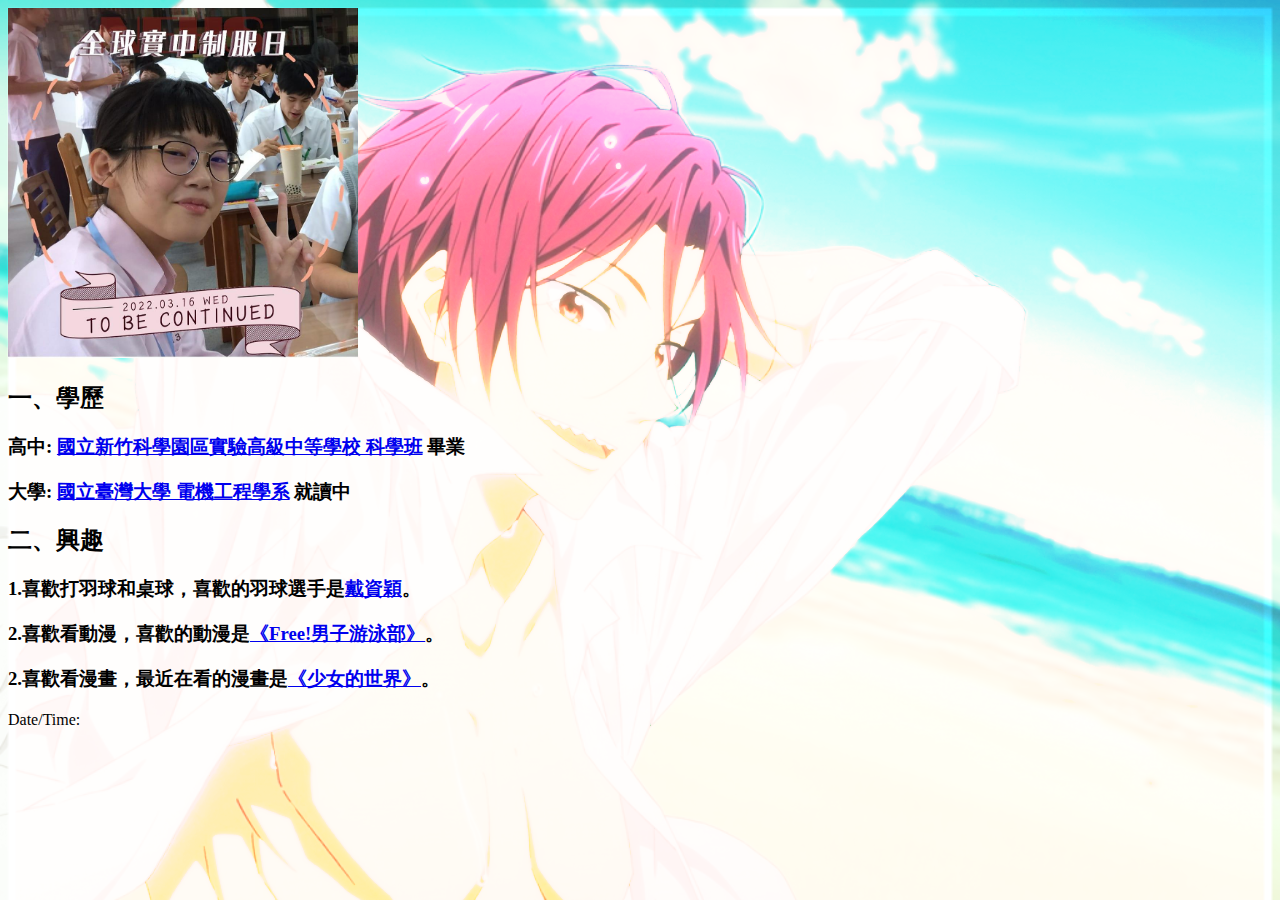
==== index.html @ 7282ef22 "Add files via upload" ====
<!DOCTYPE html>
<html lang="en">
<head>
    <meta charset="UTF-8">
    <meta http-equiv="X-UA-Compatible" content="IE=edge">
    <meta name="viewport" content="width=device-width, initial-scale=1.0">
    <link rel="stylesheet" href="./style.css">
    <link rel="icon" href="./sharkdo.png">
    <link href="https://cdn.jsdelivr.net/npm/bootstrap@5.0.2/dist/css/bootstrap.min.css" rel="stylesheet" integrity="sha384-EVSTQN3/azprG1Anm3QDgpJLIm9Nao0Yz1ztcQTwFspd3yD65VohhpuuCOmLASjC" crossorigin="anonymous">
    <script src="https://cdn.jsdelivr.net/npm/bootstrap@5.0.2/dist/js/bootstrap.bundle.min.js" integrity="sha384-MrcW6ZMFYlzcLA8Nl+NtUVF0sA7MsXsP1UyJoMp4YLEuNSfAP+JcXn/tWtIaxVXM" crossorigin="anonymous"></script>
    <script src="https://cdn.jsdelivr.net/npm/@popperjs/core@2.9.2/dist/umd/popper.min.js" integrity="sha384-IQsoLXl5PILFhosVNubq5LC7Qb9DXgDA9i+tQ8Zj3iwWAwPtgFTxbJ8NT4GN1R8p" crossorigin="anonymous"></script>
    <script src="https://cdn.jsdelivr.net/npm/bootstrap@5.0.2/dist/js/bootstrap.min.js" integrity="sha384-cVKIPhGWiC2Al4u+LWgxfKTRIcfu0JTxR+EQDz/bgldoEyl4H0zUF0QKbrJ0EcQF" crossorigin="anonymous"></script>
    <title>Sherry Yu</title>
</head>
<body>  
    <div class="container boxy">
        <div class="row">
            <div class="col-3">
              <img class="rounded mt-3 ms-3 position-absolute start-0 img" src="./me.jpg" height="350" alt="">
            </div>
          <div class="col-9 mt-3">
            <h2 class="fw-bold">一、學歷</h2>
            <h3>高中: <a class="reddy" rel="noopener" target="_blank" href="https://sci.nehs.hc.edu.tw/">國立新竹科學園區實驗高級中等學校 科學班</a> 畢業</h3>
            <h3>大學: <a class="reddy" rel="noopener" target="_blank" href="https://web.ee.ntu.edu.tw/">國立臺灣大學 電機工程學系</a> 就讀中</h3>
            <h2 class="fw-bold">二、興趣</h2>
            <h3>1.喜歡打羽球和桌球，喜歡的羽球選手是<a target="_blank" href="https://www.facebook.com/profile.php?id=100044580272976">戴資穎</a>。</h3>
            <h3>2.喜歡看動漫，喜歡的動漫是<a target="_blank" href="https://zh.wikipedia.org/wiki/Free!">《Free!男子游泳部》</a>。</h3>
            <h3>2.喜歡看漫畫，最近在看的漫畫是<a target="_blank" href="https://www.webtoons.com/zh-hant/school/shaonvdeshijie/list?title_no=549&page=1">《少女的世界》</a>。</h3>
            <p class="h3 fw-bold">Date/Time: <span id="datetime"></span></p>
                <script> 
                    function doDate() {
                        function addZero(i) {
                            if (i < 10) {i = "0" + i}
                                return i;
                        }
                        var dateObj = new Date();
                        var month =dateObj.getMonth() + 1;
                        var day = dateObj.getDate();
                        var year = dateObj.getFullYear();
                        newdate = month + "-" + day + "-" + year;
                        var h = addZero(dateObj.getHours());
                        var m = addZero(dateObj.getMinutes());
                        var s = addZero(dateObj.getSeconds());
                        time = h + ":" + m + ":" + s;
                        document.getElementById("datetime").innerHTML = newdate+" "+time;
                    }
                    setInterval(doDate, 1000);
                </script>
          </div>
        </div>
      </div>
    <style>
        body {
            background-repeat: no-repeat, repeat;
            background-size: cover;
            background-image: url("./matsuoka.jpg"), url(./REDDY.png);
            background-blend-mode: hard-light;
          }
    </style>  
    <audio autoplay="autoplay" src="./yiruma-river-flows-in-you-(mp3convert.org).mp3" ></audio>
    </body>
</html>
---- style.css ----
.mypic {
    display:block;
    float: left;
    padding-right: 20px;
}
.mytext {
    float: middle;
    
}
.reddy:hover {
    color: red;
  }
.notrans {
    opacity: 1;
}
.img {

}
.img:hover {
    transition:.5s;
    box-shadow: 10px 10px 5px rgba(0,0,0,0.5);
}
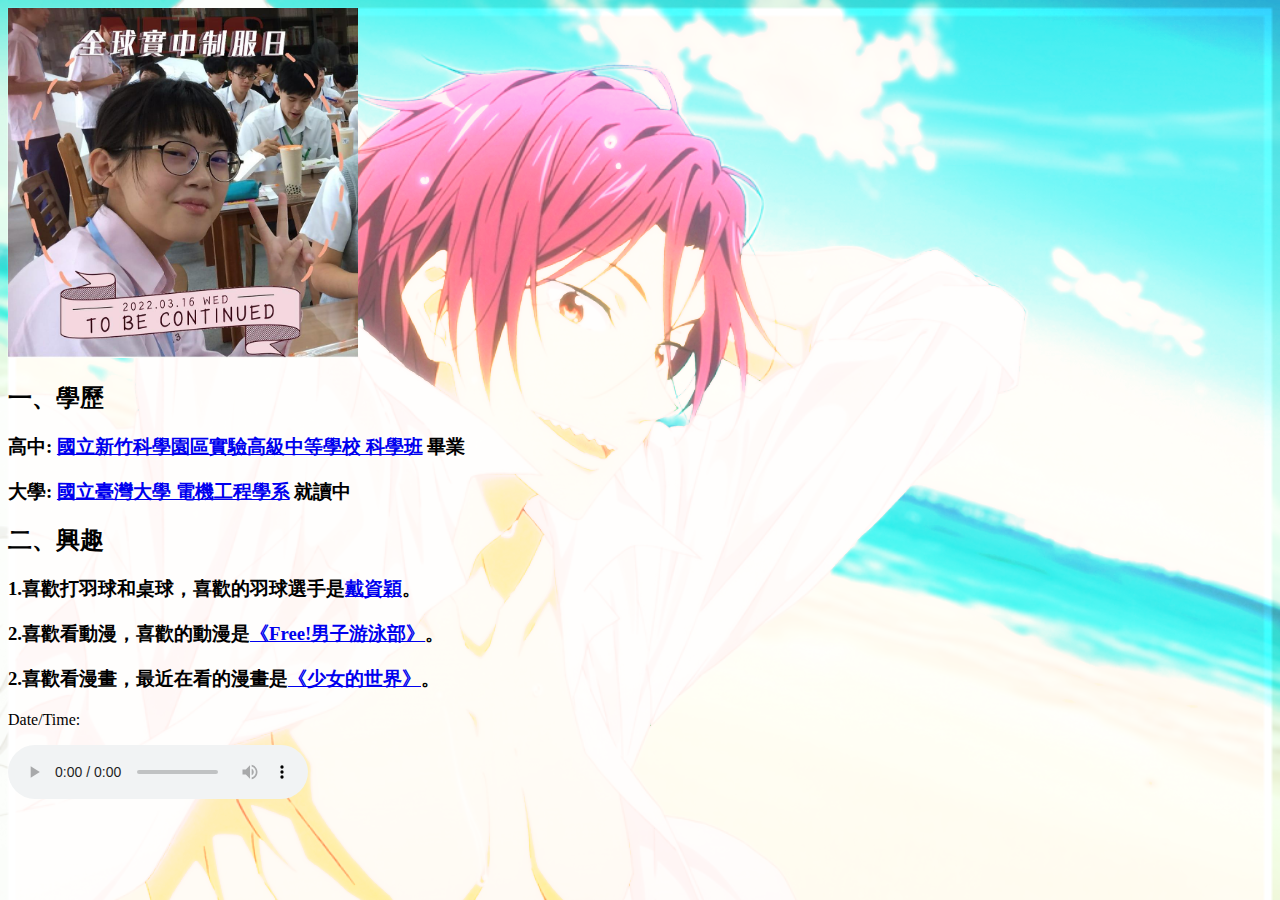
==== commit fbae4d45: "Add files via upload" ====
--- a/index.html
+++ b/index.html
@@ -57,6 +57,8 @@
             background-blend-mode: hard-light;
           }
     </style>  
-    <audio autoplay="autoplay" src="./yiruma-river-flows-in-you-(mp3convert.org).mp3" ></audio>
+    <audio controls loop>
+      <source src="./yiruma-river-flows-in-you-(mp3convert.org).mp3" type="audio/mpeg" />
+    </audio>
     </body>
 </html>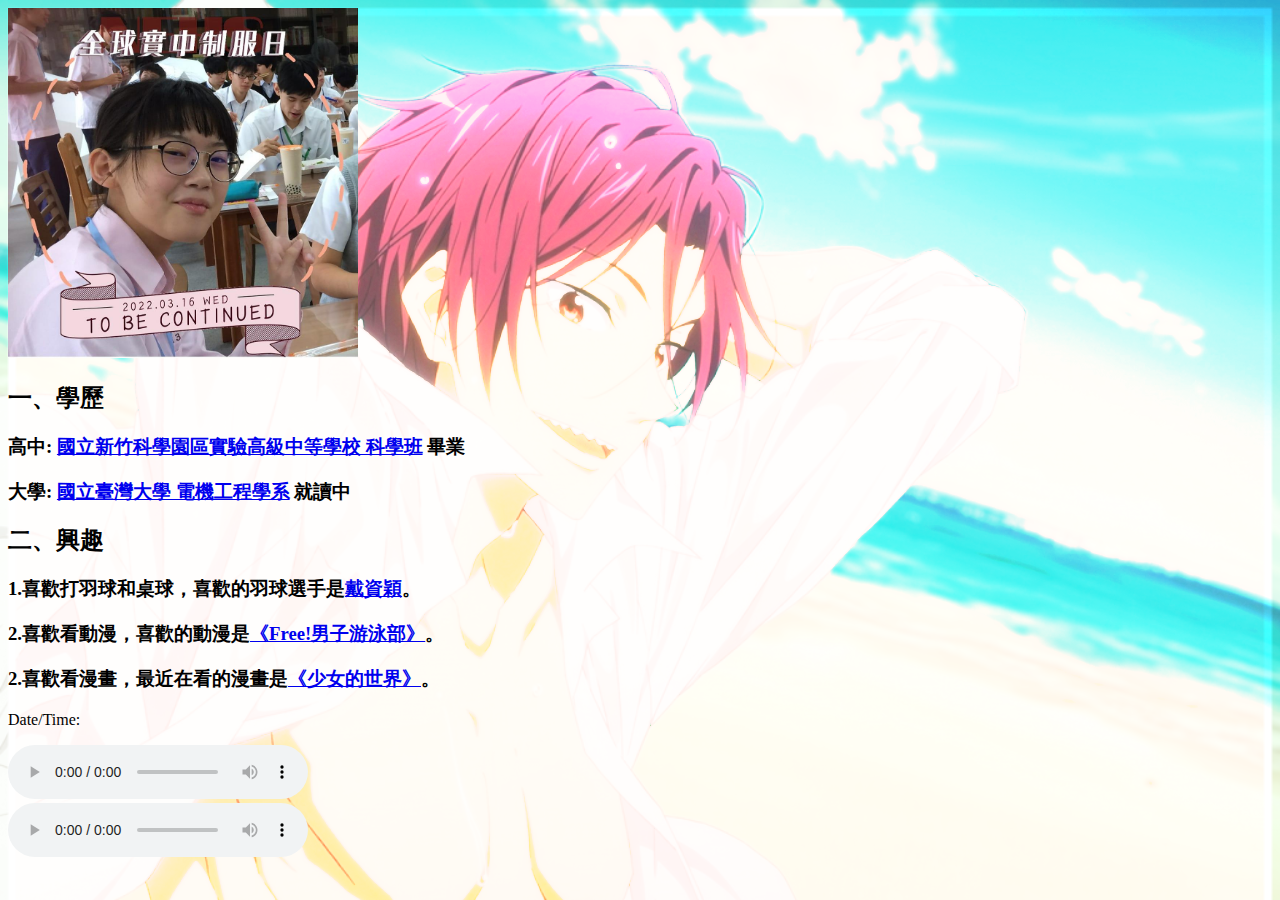
==== commit 1886f113: "Add files via upload" ====
--- a/index.html
+++ b/index.html
@@ -46,6 +46,9 @@
                     }
                     setInterval(doDate, 1000);
                 </script>
+            <audio controls loop>
+                <source src="./yiruma-river-flows-in-you-(mp3convert.org).mp3" type="audio/mpeg" />
+            </audio>
           </div>
         </div>
       </div>
